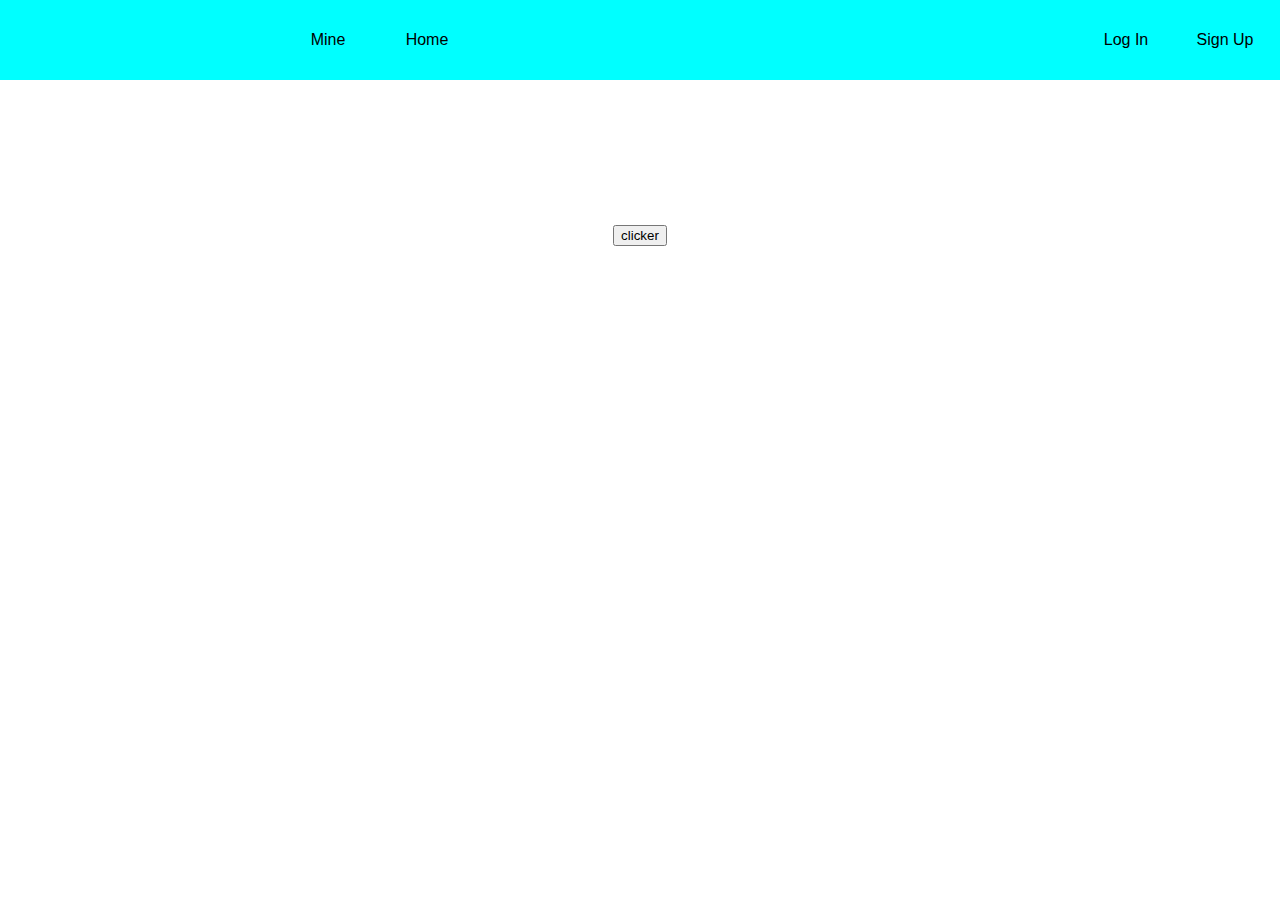
==== game.html @ 198776aa "implémentation des visuels du magasin, de l'achat d'upgrades et chargement d'upgrades. basics du jeu" ====
<!DOCTYPE html>
<html>

    <head>

        <title> TP </title>

        <var id="pageName">game</var>

        <link rel="stylesheet" href="style.css">
        <script defer src="script.js"></script>

    </head>
    
    <body>

        <div id="menuBar">
            <button id="loggedUsername" class="barButton" style="color: blueviolet;" onclick="logOutAccount()"></button>
            <button id="userCurrency" class="barButton" style="color: blueviolet; cursor: default;"></button>
            <button id="gameButton" class="barButton" onclick="location.href='game.html'"> Mine </button>
            <button id="homeButton" class="barButton" onclick="location.href='index.html'"> Home </button>
            <button id="logInButton" class="barButton" onclick="location.href='logIn.html'"> Log In </button>
            <button id="signUpButton" class="barButton" onclick="location.href='signUp.html'"> Sign Up </button>
        </div>

        <button style="margin: auto; margin-top: 25vh; display: flex;" onclick="mineClicked()">clicker</button>

    </body>

</html>
---- style.css ----
#pageName {
    display: none;
}

#menuBar {
    background-color: aqua;
    position: fixed;
    top: 0;
    left: 0;
    right: 0;
    height: 80px;
    width: 100%;
    z-index: 20;

    text-align: right
}

.barButton {
    margin-top: 25px;
    margin-right: 15px;
    height: 30px;
    width: 80px;
    font-size: 16px;
    background-color: #00000000;
    border-color: #00000000;
    cursor: pointer;
}

.barButton:hover {
    color:#0072ff;
}

#loggedUsername:hover {
    font-weight: bold;
}

#homeButton {
    transform: translateX(-600px);
}

#gameButton {
    transform: translateX(-600px);
}

#pageSubTitle {
    font-size: 40px;
    font-family: Arial, Helvetica, sans-serif;
    text-align: center;
    position: relative;
    left: 25vw;
    top: 14vh;
}

#formDiv {
    background-color: #D3D5FE;
    height: 50vh;
    width: 50vw;
    align-content: center;
    justify-items: center;
    margin: auto;
    margin-top: 15vh;
    font-family: Arial, Helvetica, sans-serif;
    
}

input {
    margin-top: 1vh;
    margin-bottom: 3vh;
    
    display: block;
}

#goToLoginButton {
    margin-top: 5vh;
    background-color: #00000000;
    border-color: #00000000;
    cursor: pointer;
}

#goToLoginButton:hover {
    color: #0072ff;
}

#storeDiv {
    background-color: #D3D5FE;
    height: 75vw;
    width: 60vw;
    margin: auto;
    margin-top: 25vh;
    font-family: Arial, Helvetica, sans-serif;

    display: flex; 
    flex-wrap: wrap;
    justify-content: space-between;
}

.article {
    background-color: #4b4b4b;
    height: 24vw;
    width: 19vw;
    margin: 0.25vw;
    text-align: center;

    display: grid;
}

.articleImg {
    height: 19vw;
    width: 19vw;
    background-color: #373737;
}

.articleTitle {
    color: rgb(200, 230, 255);
    font-size: 1.25vw;
    font-weight: bold;
    transform: translateY(1vw);
}

.articleText {
    color: rgb(255, 235, 125);
    font-size: 1.25vw;
    transform: translateY(1.5vw);
}

.articleBuyButton {
    background-color: #72ff91;
    border-color: #00000000;
    cursor: pointer;
    transform: translate(14.25vw, -21.25vw);
    width: 4vw;
    height: 2.5vw;
    font-size: 1vw;
}

.articleBuyButton:hover {
    background-color: #00f034;
}

.purchased {
    transform: translateY(-24.35vw);
    height: 23.75vw;
    width: 100%;
    background-color: #00000078;
    color: red;
    font-weight: bold;
    font-size: 1.5vw;

    display: none;
    justify-content: center;
    align-items: center;
}

.normalPurchased {
    color: white;
    transform: translate(-6vw, -1.5vw);
    font-size: 0.75vw;
}
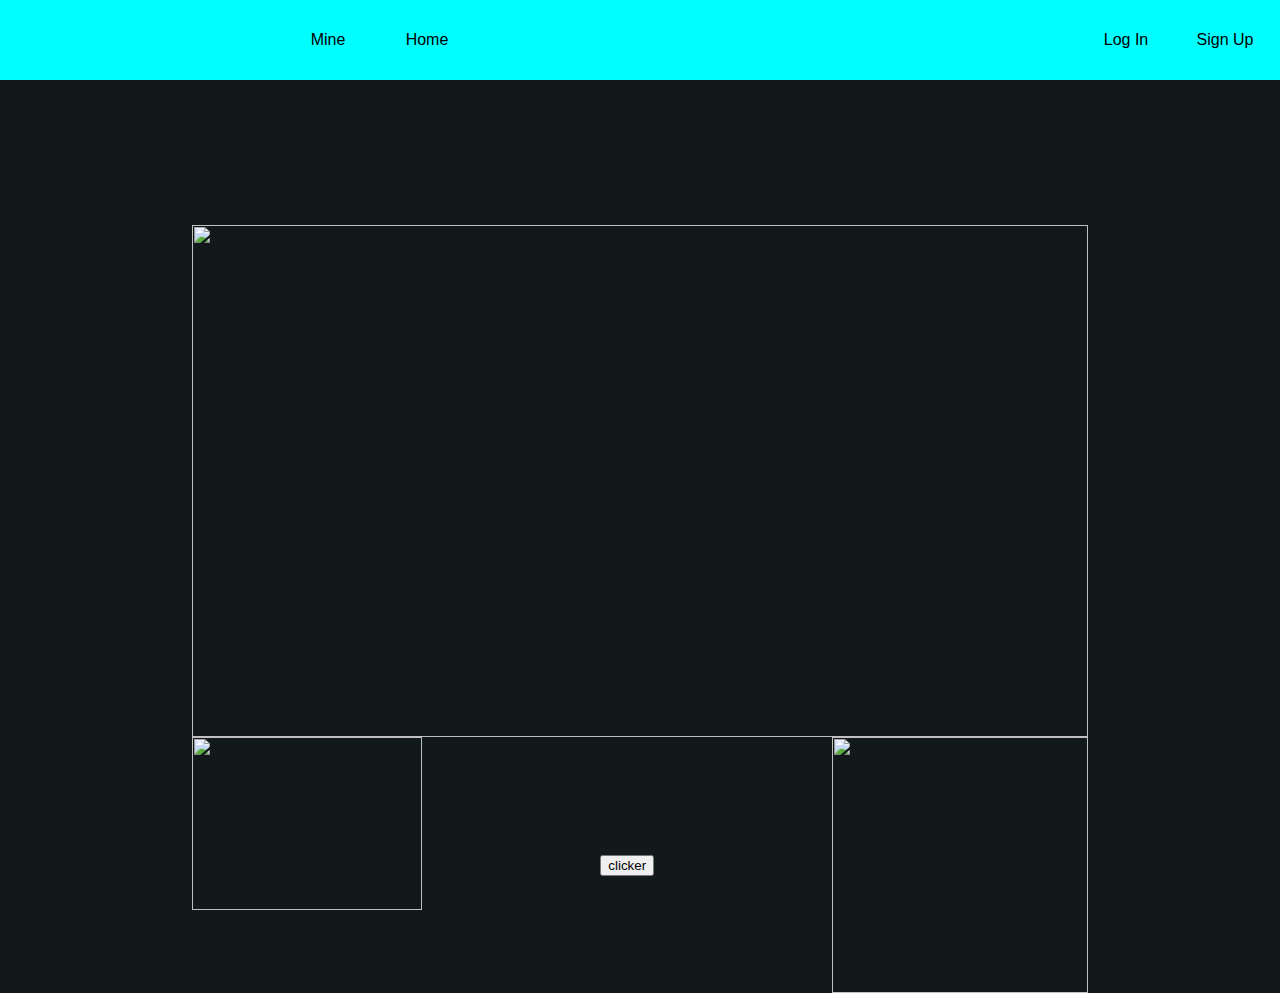
==== commit b687c894: "Petits ajustements sur le style et ajouts des images du jeu pour plus tard." ====
--- a/game.html
+++ b/game.html
@@ -12,7 +12,7 @@
 
     </head>
     
-    <body>
+    <body style="background-color: #12191a;">
 
         <div id="menuBar">
             <button id="loggedUsername" class="barButton" style="color: blueviolet;" onclick="logOutAccount()"></button>
@@ -23,7 +23,12 @@
             <button id="signUpButton" class="barButton" onclick="location.href='signUp.html'"> Sign Up </button>
         </div>
 
-        <button style="margin: auto; margin-top: 25vh; display: flex;" onclick="mineClicked()">clicker</button>
+        <div id="gameDiv">
+            <img id="backgroundGif" src="https://i.pinimg.com/originals/6d/13/11/6d13119ec35d038c0649f6f4d5f2b9ad.gif">
+            <img id="pickaxeImg" src="https://img.itch.zone/aW1nLzE4NjQwMjQ1LnBuZw==/315x250%23c/NYU4T9.png">
+            <button id="clickerButton" onclick="mineClicked()">clicker</button>
+            <img id="depositImg" src="https://static.vecteezy.com/system/resources/previews/026/547/570/non_2x/an-8-bit-retro-styled-pixel-art-illustration-of-a-dark-stone-rock-formation-free-png.png">
+        </div>
 
     </body>
 
--- a/style.css
+++ b/style.css
@@ -82,7 +82,7 @@
 }
 
 #storeDiv {
-    background-color: #D3D5FE;
+    background-color: #1f1f2a;
     height: 75vw;
     width: 60vw;
     margin: auto;
@@ -155,4 +155,37 @@
     color: white;
     transform: translate(-6vw, -1.5vw);
     font-size: 0.75vw;
+}
+
+#gameDiv {
+    background-color: #12191a;
+    height: 40vw;
+    width: 70vw;
+    margin: auto;
+    margin-top: 25vh;
+    font-family: Arial, Helvetica, sans-serif;
+
+    display: flex; 
+    flex-wrap: wrap;
+    justify-content: space-between;
+}
+
+#backgroundGif {
+    height: 100%;
+    width: 100%;
+}
+
+#pickaxeImg {
+    height: 13.5vw;
+    width: 18vw;
+}
+
+#depositImg {
+    height: 20vw;
+    width: 20vw;
+}
+
+#clickerButton {
+    margin: auto; 
+    display: flex;
 }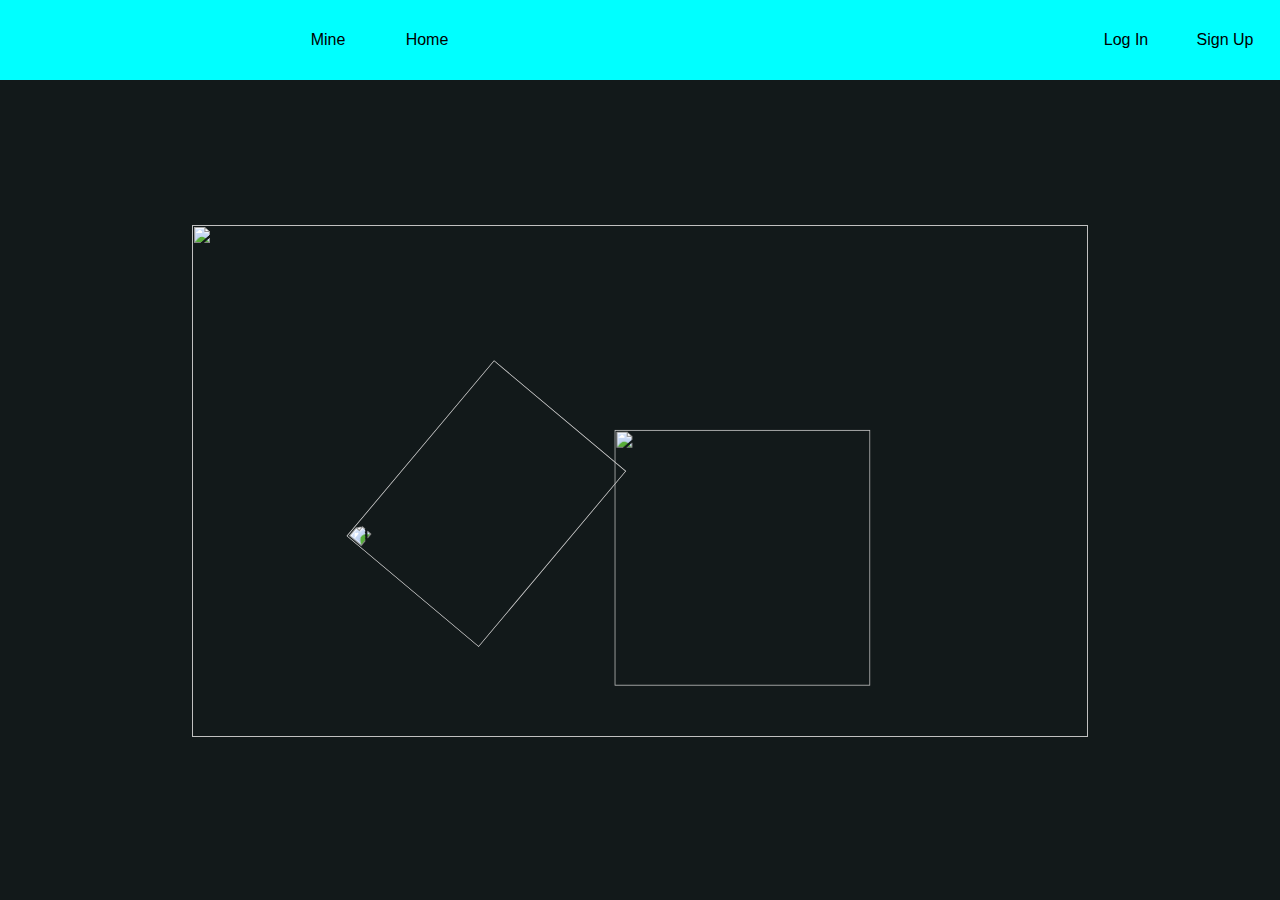
==== commit ba940b34: "Visuels du jeu implémentés ( upgrades et images )" ====
--- a/game.html
+++ b/game.html
@@ -25,9 +25,12 @@
 
         <div id="gameDiv">
             <img id="backgroundGif" src="https://i.pinimg.com/originals/6d/13/11/6d13119ec35d038c0649f6f4d5f2b9ad.gif">
-            <img id="pickaxeImg" src="https://img.itch.zone/aW1nLzE4NjQwMjQ1LnBuZw==/315x250%23c/NYU4T9.png">
-            <button id="clickerButton" onclick="mineClicked()">clicker</button>
-            <img id="depositImg" src="https://static.vecteezy.com/system/resources/previews/026/547/570/non_2x/an-8-bit-retro-styled-pixel-art-illustration-of-a-dark-stone-rock-formation-free-png.png">
+            <img class="pickaxeImg" src="https://img.itch.zone/aW1nLzE4NjQwMjQ1LnBuZw==/315x250%23c/NYU4T9.png">
+            <img class="pickaxeImg" src="https://img.itch.zone/aW1nLzE4NjQwMjQ1LnBuZw==/315x250%23c/NYU4T9.png" style="transform: translate(15vw, 16vw) rotate(-50deg); display: none;">
+            <img class="pickaxeImg" src="https://img.itch.zone/aW1nLzE4NjQwMjQ1LnBuZw==/315x250%23c/NYU4T9.png" style="transform: translate(17vw, 18vw) rotate(-50deg); display: none;">
+            <img class="pickaxeImg" src="https://img.itch.zone/aW1nLzE4NjQwMjQ1LnBuZw==/315x250%23c/NYU4T9.png" style="transform: translate(16vw, 17vw) rotate(-50deg); display: none;">
+            <img class="pickaxeImg" src="https://img.itch.zone/aW1nLzE4NjQwMjQ1LnBuZw==/315x250%23c/NYU4T9.png" style="transform: translate(18vw, 19vw) rotate(-50deg); display: none;">
+            <img id="depositImg" onclick="mineClicked()" src="https://static.vecteezy.com/system/resources/previews/026/547/570/non_2x/an-8-bit-retro-styled-pixel-art-illustration-of-a-dark-stone-rock-formation-free-png.png">
         </div>
 
     </body>
--- a/style.css
+++ b/style.css
@@ -175,14 +175,36 @@
     width: 100%;
 }
 
-#pickaxeImg {
+@keyframes pickaxeAnim {
+    0% {transform: rotate(30deg); transform: translate(24vw, 15vw)};
+    50% {transform: rotate(70deg)};
+    100% {transform: rotate(0deg);};
+}
+
+.pickaxeImg {
+    position: absolute;
     height: 13.5vw;
     width: 18vw;
+    transform: translate(14vw, 15vw) rotate(-50deg);
+}
+
+.animated {
+    animation: pickaxeAnim 0.1s ease-in;
+    animation-fill-mode: forwards;
 }
 
 #depositImg {
     height: 20vw;
     width: 20vw;
+    cursor: pointer;
+    transform: translate(33vw, -24vw);
+}
+
+#depositImg:hover {
+    filter: drop-shadow(2px 2px 0 cyan)
+            drop-shadow(-2px 2px 0 cyan)
+            drop-shadow(2px -2px 0 cyan)
+            drop-shadow(-2px -2px 0 cyan);
 }
 
 #clickerButton {
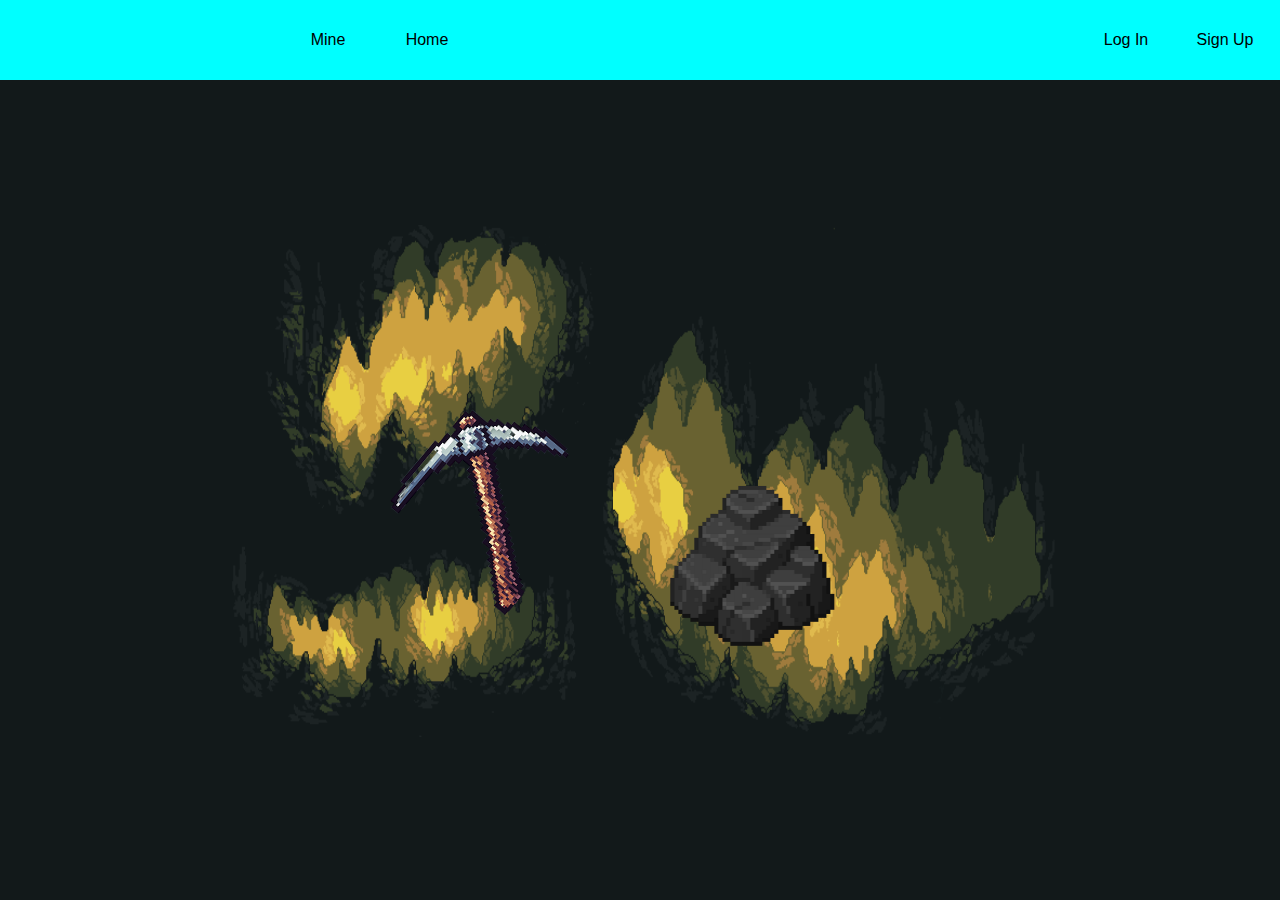
==== commit a72c9568: "Images sauvegardées et chargées localement." ====
--- a/game.html
+++ b/game.html
@@ -24,13 +24,13 @@
         </div>
 
         <div id="gameDiv">
-            <img id="backgroundGif" src="https://i.pinimg.com/originals/6d/13/11/6d13119ec35d038c0649f6f4d5f2b9ad.gif">
-            <img class="pickaxeImg" src="https://img.itch.zone/aW1nLzE4NjQwMjQ1LnBuZw==/315x250%23c/NYU4T9.png">
-            <img class="pickaxeImg" src="https://img.itch.zone/aW1nLzE4NjQwMjQ1LnBuZw==/315x250%23c/NYU4T9.png" style="transform: translate(15vw, 16vw) rotate(-50deg); display: none;">
-            <img class="pickaxeImg" src="https://img.itch.zone/aW1nLzE4NjQwMjQ1LnBuZw==/315x250%23c/NYU4T9.png" style="transform: translate(17vw, 18vw) rotate(-50deg); display: none;">
-            <img class="pickaxeImg" src="https://img.itch.zone/aW1nLzE4NjQwMjQ1LnBuZw==/315x250%23c/NYU4T9.png" style="transform: translate(16vw, 17vw) rotate(-50deg); display: none;">
-            <img class="pickaxeImg" src="https://img.itch.zone/aW1nLzE4NjQwMjQ1LnBuZw==/315x250%23c/NYU4T9.png" style="transform: translate(18vw, 19vw) rotate(-50deg); display: none;">
-            <img id="depositImg" onclick="mineClicked()" src="https://static.vecteezy.com/system/resources/previews/026/547/570/non_2x/an-8-bit-retro-styled-pixel-art-illustration-of-a-dark-stone-rock-formation-free-png.png">
+            <img id="backgroundGif" src="./Resources/CaveBackground.gif">
+            <img class="pickaxeImg" src="./Resources/Pickaxe.png">
+            <img class="pickaxeImg" src="./Resources/Pickaxe.png" style="transform: translate(15vw, 16vw) rotate(-50deg); display: none;">
+            <img class="pickaxeImg" src="./Resources/Pickaxe.png" style="transform: translate(17vw, 18vw) rotate(-50deg); display: none;">
+            <img class="pickaxeImg" src="./Resources/Pickaxe.png" style="transform: translate(16vw, 17vw) rotate(-50deg); display: none;">
+            <img class="pickaxeImg" src="./Resources/Pickaxe.png" style="transform: translate(18vw, 19vw) rotate(-50deg); display: none;">
+            <img id="depositImg" onclick="mineClicked()" src="./Resources/coalDeposit.webp">
         </div>
 
     </body>
